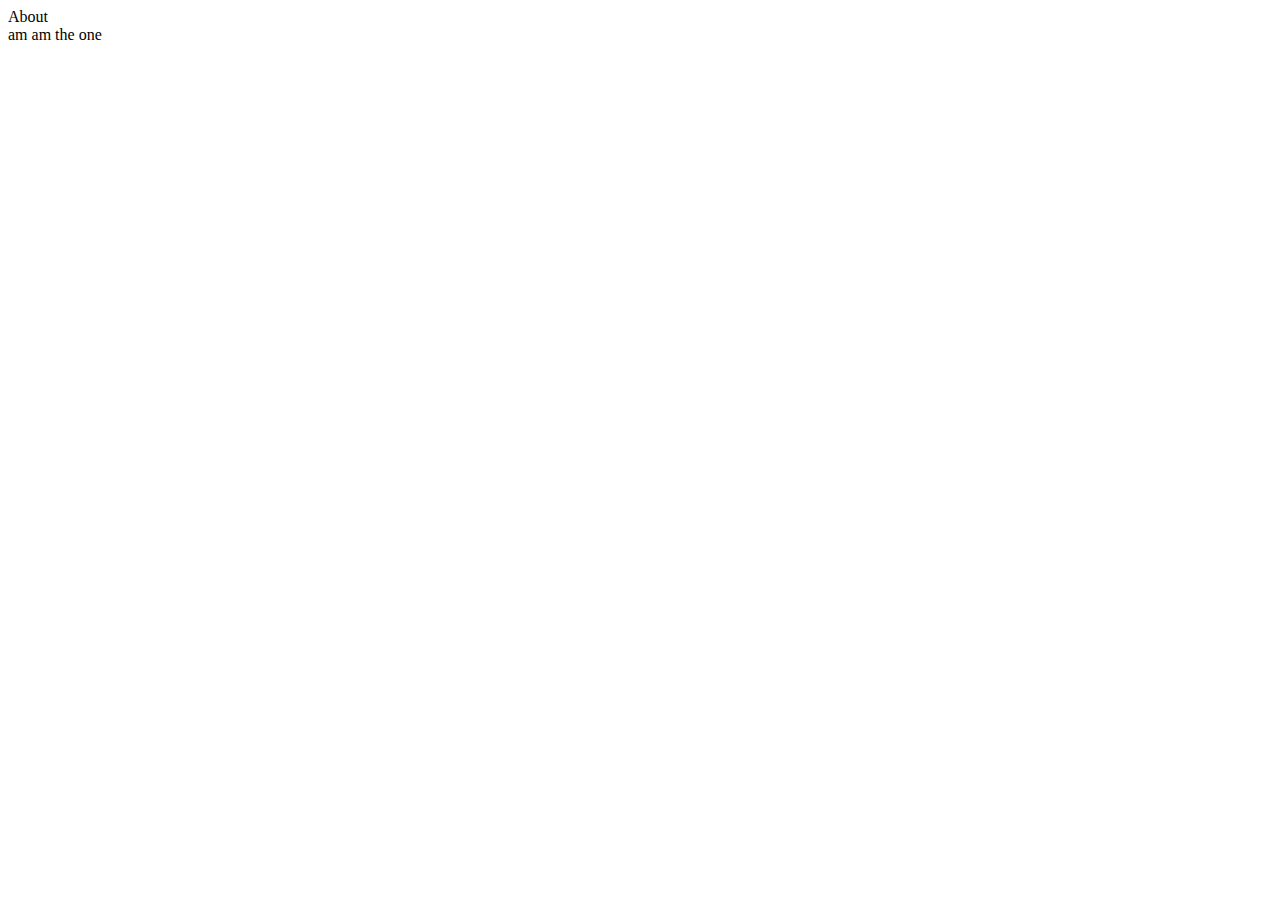
==== about.html @ bbd0ba43 "javascirpt update" ====
<!DOCTYPE html>
<html>
  <head>
    <title>About</title>
  <head>
<body>
 <div id="content">
  <div id="headerbox">
    About
  </div>
  <div class="parabox">
am am the one 
  </div>
</div>
  </body>
</html>
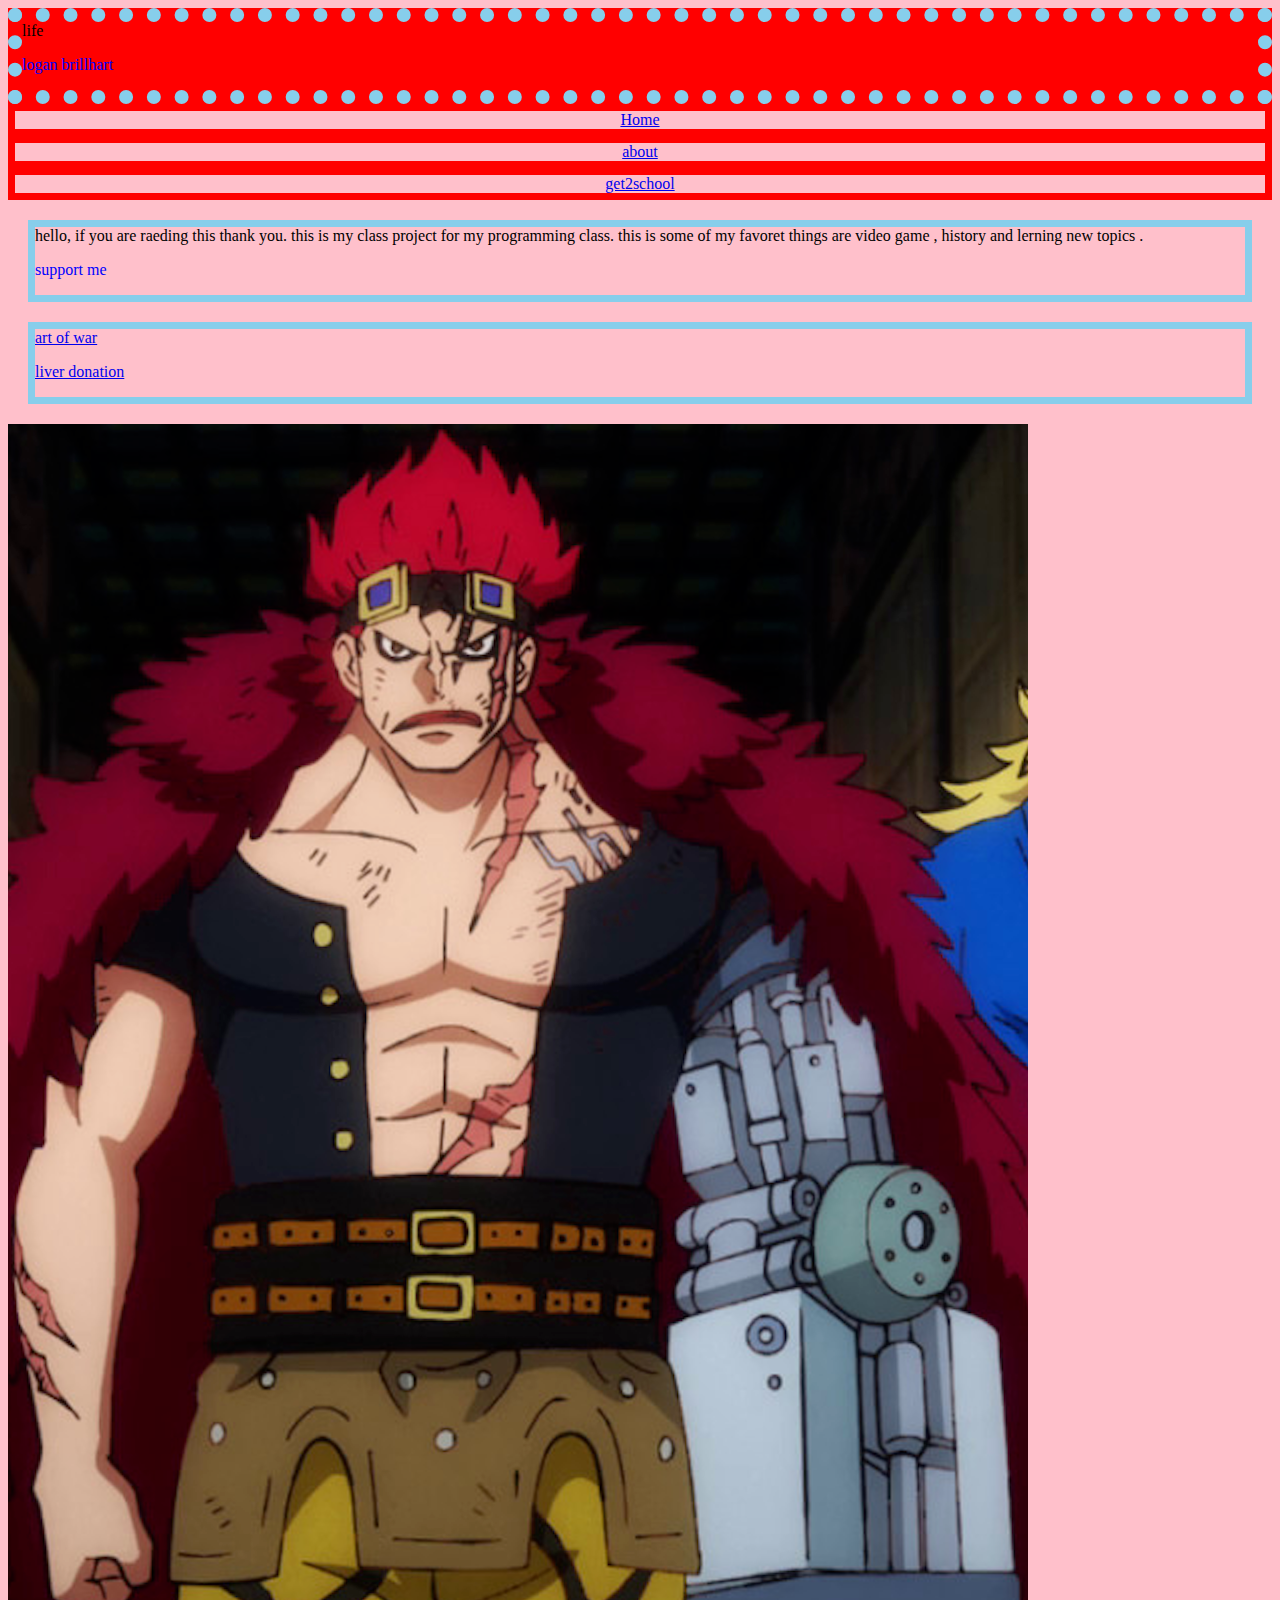
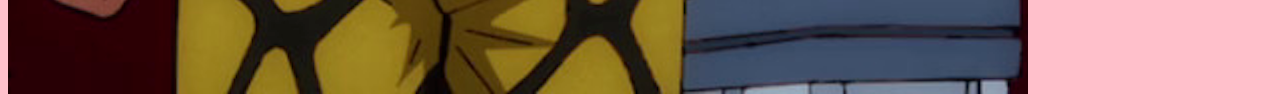
==== commit f13f5544: "may 24" ====
--- a/about.html
+++ b/about.html
@@ -1,16 +1,62 @@
 <!DOCTYPE html>
-<html>
-  <head>
-    <title>About</title>
-  <head>
+<html lang="en" dir="ltr">
+
+<head>
+  <meta charset="utf-8">
+  <title>my weebpage</title>
+  <style media="screen">
+    body {
+      background-color: pink;
+    }
+
+    #content {
+      border: 14px dotted skyblue;
+
+    }
+
+    #headerBox {
+      border: 13px dotted;
+      color: skyblue;
+      font-size: 22px;
+    }
+
+    p {
+      color: blue;
+    }
+
+    .paraBox {
+      border: 7px solid skyblue;
+      margin: 20px
+    }
+    .child{
+         border: 7px solid red;
+         display: flex;
+         justify-content: space-evenly;
+         flex-wrap: wrap;
+    }
+  </style>
+</head>
+
 <body>
- <div id="content">
-  <div id="headerbox">
-    About
+  <div id="content" <div id="headerBox" style="background-color:red;" <h1>life </h1>
+    <p> logan brillhart
   </div>
-  <div class="parabox">
-am am the one 
+  <div class="navbox">
+    <div class="child">
+    <a href="index.html">Home</a>
+    </div>
+    <div class="child">
+        <a href="about.html">about</a>
+    </div>
+    <div class="child">
+        <a href="www/index.html">get2school</a>
+    </div>
+  <div class="paraBox" <h2> hello, if you are raeding this thank you. this is my class project for my programming class. this is some of my favoret things are video game , history
+    and lerning new topics .
+    <p> support me </p>
   </div>
-</div>
-  </body>
-</html>
+      </div>
+    <div class="paraBox" <h2> <a href="https://www.youtube.com/watch?v=jxcMRkqaQdw"> art of war</a>
+      <p>  <a href="https://www.youtube.com/watch?v=8d2SjL-Bexk">liver donation </a></p>
+    </div>
+    <img src="IMG/Eustass_Kid_Anime_Post_Timeskip_Infobox0.png">
